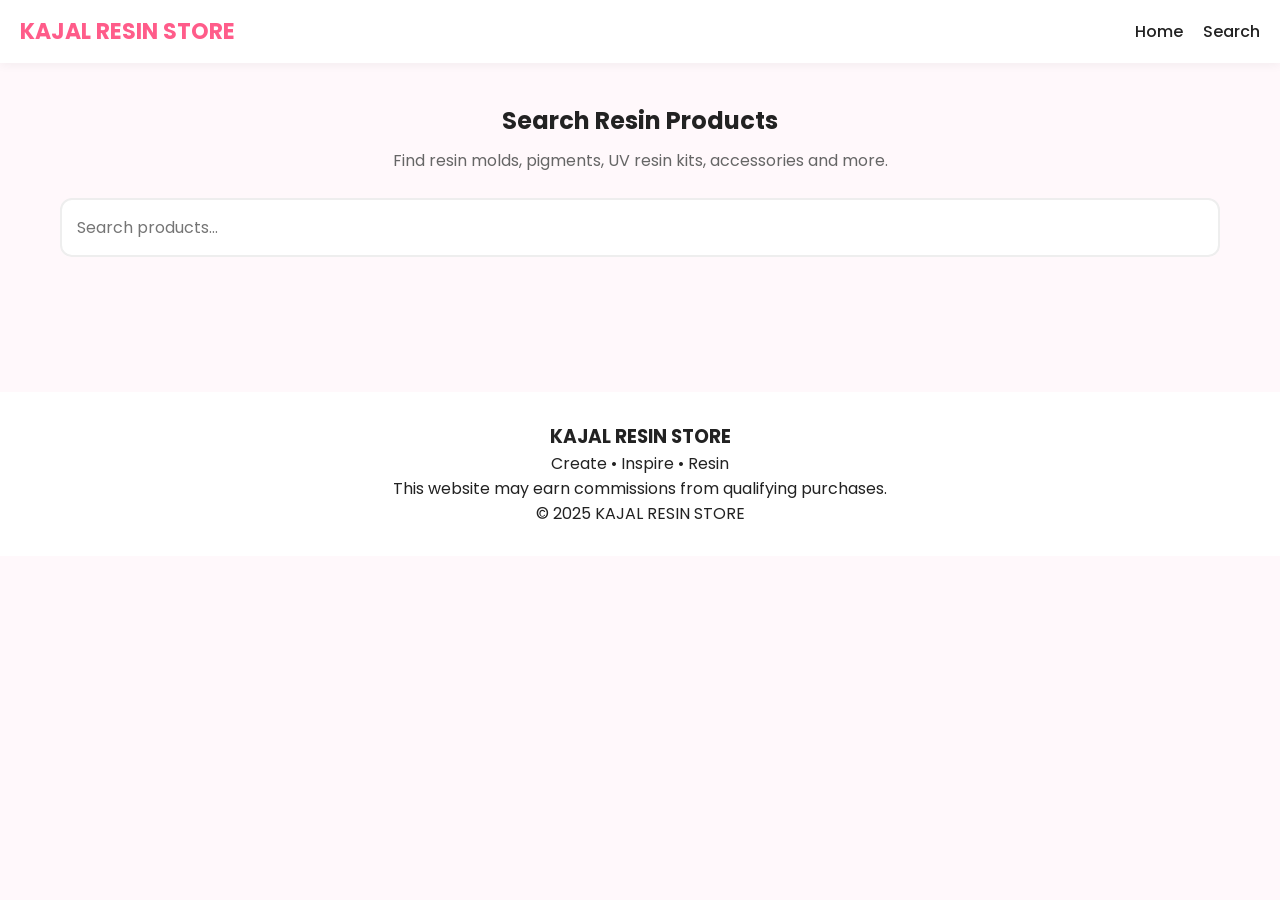
==== search.html @ d7002abe "Add files via upload" ====
<!DOCTYPE html>
<html lang="en">

<head>

<meta charset="UTF-8">
<meta name="viewport" content="width=device-width, initial-scale=1.0">

<title>Search Products | KAJAL RESIN STORE</title>

<link rel="stylesheet" href="style.css">

<link href="https://fonts.googleapis.com/css2?family=Poppins:wght@300;400;500;600;700&display=swap" rel="stylesheet">

</head>


<div class="mobile-nav">

<a href="index.html">
🏠
<span>Home</span>
</a>

<a href="search.html">
🔍
<span>Search</span>
</a>

<a href="wishlist.html">
❤️
<span>Wishlist</span>
</a>

<a href="login.html">
👤
<span>Account</span>
</a>

</div>

<body>

<header>

<div class="logo">
KAJAL RESIN STORE
</div>

<nav>

<a href="index.html">Home</a>

<a href="search.html">Search</a>

</nav>

</header>

<section class="search-page">

<h1>
Search Resin Products
</h1>

<p>
Find resin molds, pigments, UV resin kits, accessories and more.
</p>

<input
type="text"
id="searchInput"
placeholder="Search products..."
>

<div id="suggestions"></div>

<div
id="searchResults"
class="product-grid">

</div>

</section>

<footer>

<h3>
KAJAL RESIN STORE
</h3>

<p>
Create • Inspire • Resin
</p>

<p>
This website may earn commissions from qualifying purchases.
</p>

<p>
© 2025 KAJAL RESIN STORE
</p>

</footer>

<script src="search.js"></script>
<script src="user.js"></script>

</body>

</html>
---- style.css ----
*{
margin:0;
padding:0;
box-sizing:border-box;
font-family:'Poppins',sans-serif;
}

body{
background:#fff8fb;
color:#222;
}

header{
display:flex;
justify-content:space-between;
align-items:center;
padding:15px 20px;
background:#fff;
position:sticky;
top:0;
z-index:100;
box-shadow:0 2px 10px rgba(0,0,0,.05);
}

.logo{
font-size:22px;
font-weight:700;
color:#ff5c8a;
}

nav{
display:flex;
gap:20px;
}

nav a{
text-decoration:none;
color:#222;
font-weight:500;
}

.menu-btn{
display:none;
font-size:28px;
cursor:pointer;
}

.hero{
padding:80px 20px;
text-align:center;
}

.hero h1{
font-size:45px;
margin-bottom:15px;
}

.hero p{
max-width:600px;
margin:auto;
margin-bottom:20px;
}



.shop-btn{
display:inline-block;
background:#ff5c8a;
color:white;
padding:12px 25px;
border-radius:10px;
text-decoration:none;
}

#categories{
padding:5px 5px;
text-align:center;
}

.category-grid{
display:grid;
grid-template-columns:repeat(auto-fit,minmax(180px,1fr));
gap:15px;
margin-top:15px;
}

.category-card{
background:white;
padding:25px;
border-radius:15px;
box-shadow:0 5px 15px rgba(0,0,0,.08);
font-weight:600;
cursor:pointer;
transition:.3s;
}

.category-card:hover{
transform:translateY(-5px);
}

#products{
padding:50px 20px;
}

#products h2{
text-align:center;
margin-bottom:30px;
}

.product-grid{
display:grid;
grid-template-columns:repeat(auto-fit,minmax(250px,1fr));
gap:20px;
}

.product-card{
background:white;
border-radius:15px;
overflow:hidden;
box-shadow:0 5px 20px rgba(0,0,0,.08);
transition:.3s;
}

.product-card:hover{
transform:translateY(-8px);
}

.product-card img{
width:100%;
height:220px;
object-fit:cover;
}

.product-content{
padding:15px;
}

.discount{
display:inline-block;
background:#ff5c8a;
color:white;
padding:5px 10px;
border-radius:20px;
font-size:12px;
margin-bottom:10px;
}

.rating{
color:#D4AF37;
margin:10px 0;
}

.price{
font-size:20px;
font-weight:700;
color:#ff5c8a;
margin-bottom:10px;
}

.buy-btn{
display:block;
text-align:center;
background:#ff5c8a;
color:white;
padding:12px;
border-radius:10px;
text-decoration:none;
}

.whatsapp-btn{
position:fixed;
bottom:20px;
right:20px;
background:#25D366;
color:white;
padding:15px 20px;
border-radius:50px;
text-decoration:none;
}

footer{
background:white;
padding:30px;
text-align:center;
margin-top:50px;
}

@media(max-width:768px){

nav{
display:none;
flex-direction:column;
position:absolute;
top:70px;
left:0;
width:100%;
background:white;
padding:20px;
}

nav.active{
display:flex;
}

.menu-btn{
display:block;
}

.hero h1{
font-size:30px;
}

}

.search-page{
padding:60px 20px;
text-align:center;
}

#searchBox{
width:500px;
max-width:90%;
padding:15px;
border-radius:12px;
border:1px solid #ddd;
font-size:16px;
}

#suggestions{
max-width:500px;
margin:10px auto;
text-align:left;
}

.suggestion-item{
background:white;
padding:12px;
border-bottom:1px solid #eee;
cursor:pointer;
}

.suggestion-item:hover{
background:#fff0f5;
}


.product-details{
display:grid;
grid-template-columns:1fr 1fr;
gap:40px;
padding:50px 20px;
max-width:1200px;
margin:auto;
}

.product-image img{
width:100%;
border-radius:20px;
}

.product-info h1{
margin-bottom:15px;
}

.product-info p{
margin:20px 0;
line-height:1.7;
}

.features{
margin:20px 0;
padding-left:20px;
}

.features li{
margin-bottom:10px;
}

.related-products{
padding:50px 20px;
}

@media(max-width:768px){

.product-details{
grid-template-columns:1fr;
}

}

.product-details{
display:grid;
grid-template-columns:1fr 1fr;
gap:40px;
padding:50px 20px;
max-width:1200px;
margin:auto;
}

.product-image img{
width:100%;
border-radius:20px;
}

#mainImage{
height:500px;
object-fit:cover;
}

.thumbnail-row{
display:flex;
gap:10px;
margin-top:15px;
}

.thumbnail-row img{
width:90px;
height:90px;
object-fit:cover;
border-radius:10px;
cursor:pointer;
border:2px solid #eee;
transition:.3s;
}

.thumbnail-row img:hover{
transform:scale(1.05);
border-color:#ff5c8a;
}

.product-info h1{
margin-bottom:15px;
}

.product-info p{
margin:20px 0;
line-height:1.8;
}

.features{
margin:20px 0;
padding-left:20px;
}

.features li{
margin-bottom:10px;
}

.related-products{
padding:50px 20px;
}

@media(max-width:768px){

.product-details{
grid-template-columns:1fr;
}

#mainImage{
height:350px;
}

.thumbnail-row{
justify-content:center;
}

}


.category-card{
background:white;
padding:25px;
border-radius:15px;
box-shadow:0 5px 15px rgba(0,0,0,.08);
font-weight:600;
cursor:pointer;
transition:.3s;
}

.category-card:hover{
background:#ff5c8a;
color:white;
}


.search-page{
max-width:1200px;
margin:auto;
padding:40px 20px;
}

.search-page h1{
text-align:center;
margin-bottom:10px;
}

.search-page p{
text-align:center;
margin-bottom:25px;
color:#666;
}

#searchInput{
width:100%;
padding:15px;
border:2px solid #eee;
border-radius:12px;
font-size:16px;
outline:none;
margin-bottom:15px;
}

#searchInput:focus{
border-color:#ff5c8a;
}

#suggestions{
background:#fff;
border-radius:12px;
overflow:hidden;
margin-bottom:20px;
}

.suggestion-item{
padding:12px 15px;
cursor:pointer;
border-bottom:1px solid #eee;
}

.suggestion-item:hover{
background:#fff0f5;
}

#searchResults{
display:grid;
grid-template-columns:
repeat(auto-fit,minmax(250px,1fr));
gap:20px;
margin-top:20px;
}


.hero{
background:
linear-gradient(
rgba(255,255,255,.7),
rgba(255,255,255,.7)
),
url("images/resin-banner.jpg");

background-size:cover;
background-position:center;
}

.product-card img{
width:100%;
height:250px;
object-fit:cover;
}



.product-details{
display:grid;
grid-template-columns:1fr 1fr;
gap:40px;
padding:50px 20px;
max-width:1200px;
margin:auto;
}

.product-gallery{
display:flex;
flex-direction:column;
}

.main-image{
width:100%;
height:500px;
object-fit:cover;
border-radius:20px;
}

.thumbnail-row{
display:flex;
gap:10px;
margin-top:15px;
}

.thumbnail-row img{
width:90px;
height:90px;
object-fit:cover;
border-radius:10px;
cursor:pointer;
border:2px solid #eee;
transition:.3s;
}

.thumbnail-row img:hover{
border-color:#ff5c8a;
transform:scale(1.05);
}

.badge{
background:#ff5c8a;
color:white;
padding:8px 15px;
border-radius:20px;
display:inline-block;
margin-bottom:15px;
font-size:14px;
}

.product-info h1{
margin-bottom:15px;
}

.product-info p{
margin:20px 0;
line-height:1.8;
}

.feature-box{
background:#fff8fb;
padding:20px;
border-radius:15px;
margin:25px 0;
}

.feature-box h3{
margin-bottom:15px;
}

.feature-box li{
margin-bottom:10px;
}

.related-products{
padding:50px 20px;
}

.related-products h2{
text-align:center;
margin-bottom:30px;
}

@media(max-width:768px){

.product-details{
grid-template-columns:1fr;
}

.main-image{
height:350px;
}

.thumbnail-row{
justify-content:center;
}

}





/* LOGIN */

.login-box{
max-width:400px;
margin:80px auto;
padding:30px;
background:#fff;
border-radius:20px;
box-shadow:0 10px 30px rgba(0,0,0,.1);
}

.login-box h2{
text-align:center;
margin-bottom:20px;
}

.login-box input{
width:100%;
padding:15px;
margin-bottom:15px;
border:2px solid #eee;
border-radius:10px;
font-size:16px;
}

.login-box button{
width:100%;
padding:15px;
border:none;
background:#ff5c8a;
color:white;
font-size:16px;
font-weight:600;
border-radius:10px;
cursor:pointer;
}

/* AMAZON BUTTON */

.amazon-btn{
display:block;
width:100%;
text-align:center;
background:#ff9900;
color:white;
padding:14px;
border-radius:10px;
text-decoration:none;
margin-bottom:12px;
font-weight:600;
}

/* WISHLIST */

.wishlist-btn{
width:100%;
padding:14px;
border:none;
background:#e91e63;
color:white;
border-radius:10px;
cursor:pointer;
margin-bottom:12px;
font-weight:600;
}

/* SHARE */

.share-btn{
width:100%;
padding:14px;
border:none;
background:#2196f3;
color:white;
border-radius:10px;
cursor:pointer;
font-weight:600;
}



.user-dropdown{
position:relative;
display:inline-block;
padding-bottom:15px;
}

.user-btn{
background:hwb(347 31% 0%);
color:white;
border:none;
padding:10px 15px;
border-radius:10px;
cursor:pointer;
font-weight:600;
}

.dropdown-content{
display:none;
position:absolute;
right:0;
top:100%;
margin-top:8px;
background:white;
min-width:220px;
box-shadow:0 5px 20px rgba(0,0,0,.1);
border-radius:12px;
overflow:hidden;
z-index:99999;
}

.dropdown-content a{
display:block;
padding:12px 15px;
text-decoration:none;
color:#222;
}

.dropdown-content a:hover{
background:#fff0f5;
}

.user-dropdown:hover .dropdown-content,
.dropdown-content:hover{
display:block;
}



.mobile-nav{
display:none;
}

@media (max-width:768px){

.mobile-nav{
display:flex;
position:fixed;
bottom:0;
left:0;
width:100%;
background:#fff;
justify-content:space-around;
align-items:center;
padding:10px 0;
box-shadow:0 -2px 15px rgba(0,0,0,.1);
z-index:9999;
}

.mobile-nav a{
display:flex;
flex-direction:column;
align-items:center;
text-decoration:none;
color:#222;
font-size:20px;
}

.mobile-nav span{
font-size:12px;
margin-top:3px;
}

body{
padding-bottom:80px;
}

}
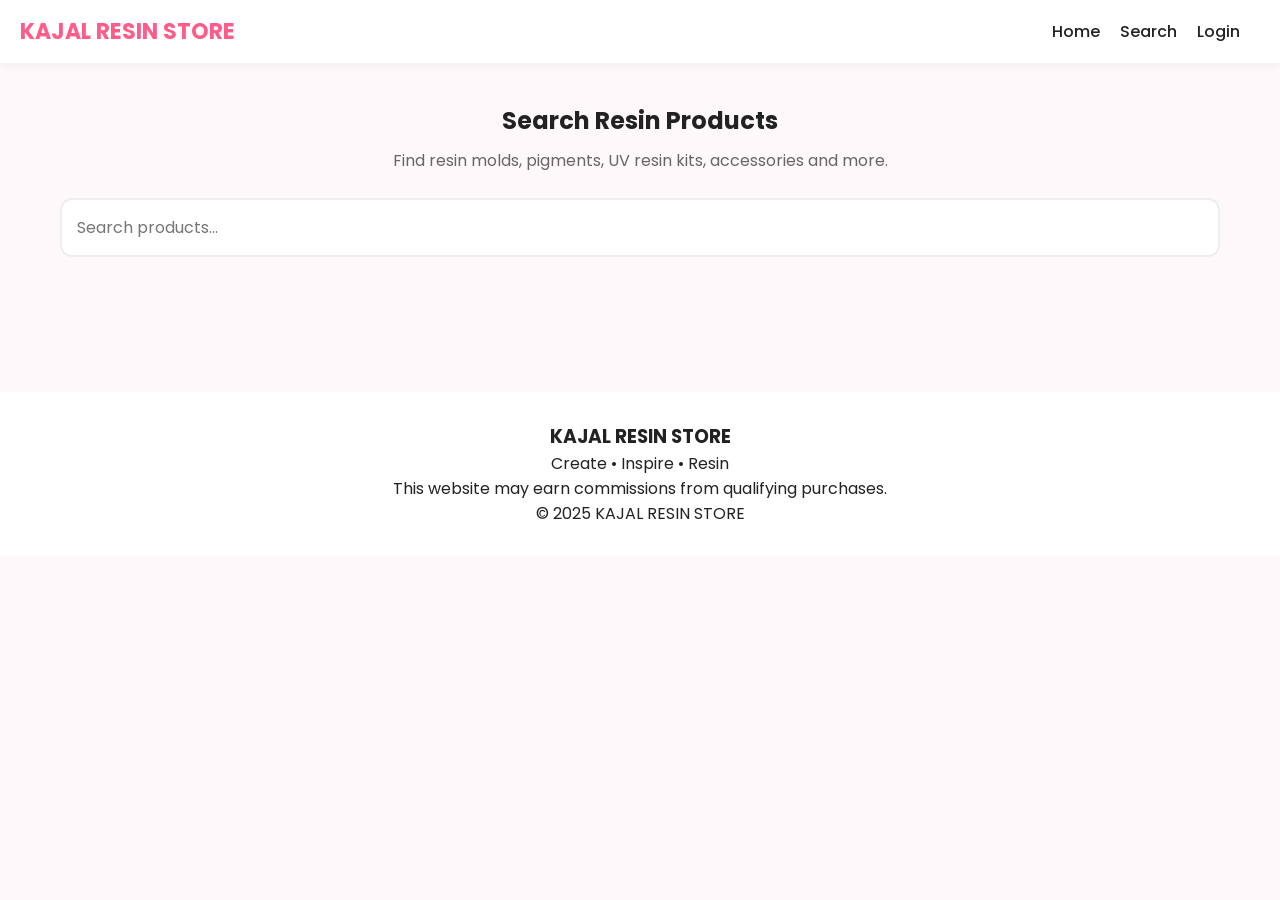
==== commit e650e89b: "Update search.html" ====
--- a/search.html
+++ b/search.html
@@ -14,6 +14,7 @@
 
 </head>
 
+<body>
 
 <div class="mobile-nav">
 
@@ -32,14 +33,14 @@
 <span>Wishlist</span>
 </a>
 
-<a href="login.html">
+<a href="#" id="mobileAccount">
 👤
-<span>Account</span>
+<span id="mobileAccountText">
+Account
+</span>
 </a>
 
 </div>
-
-<body>
 
 <header>
 
@@ -52,6 +53,12 @@
 <a href="index.html">Home</a>
 
 <a href="search.html">Search</a>
+
+<a href="login.html" id="loginLink">
+Login
+</a>
+
+<span id="userMenu"></span>
 
 </nav>
 
@@ -78,7 +85,6 @@
 <div
 id="searchResults"
 class="product-grid">
-
 </div>
 
 </section>
@@ -108,4 +114,4 @@
 
 </body>
 
-</html>+</html>
